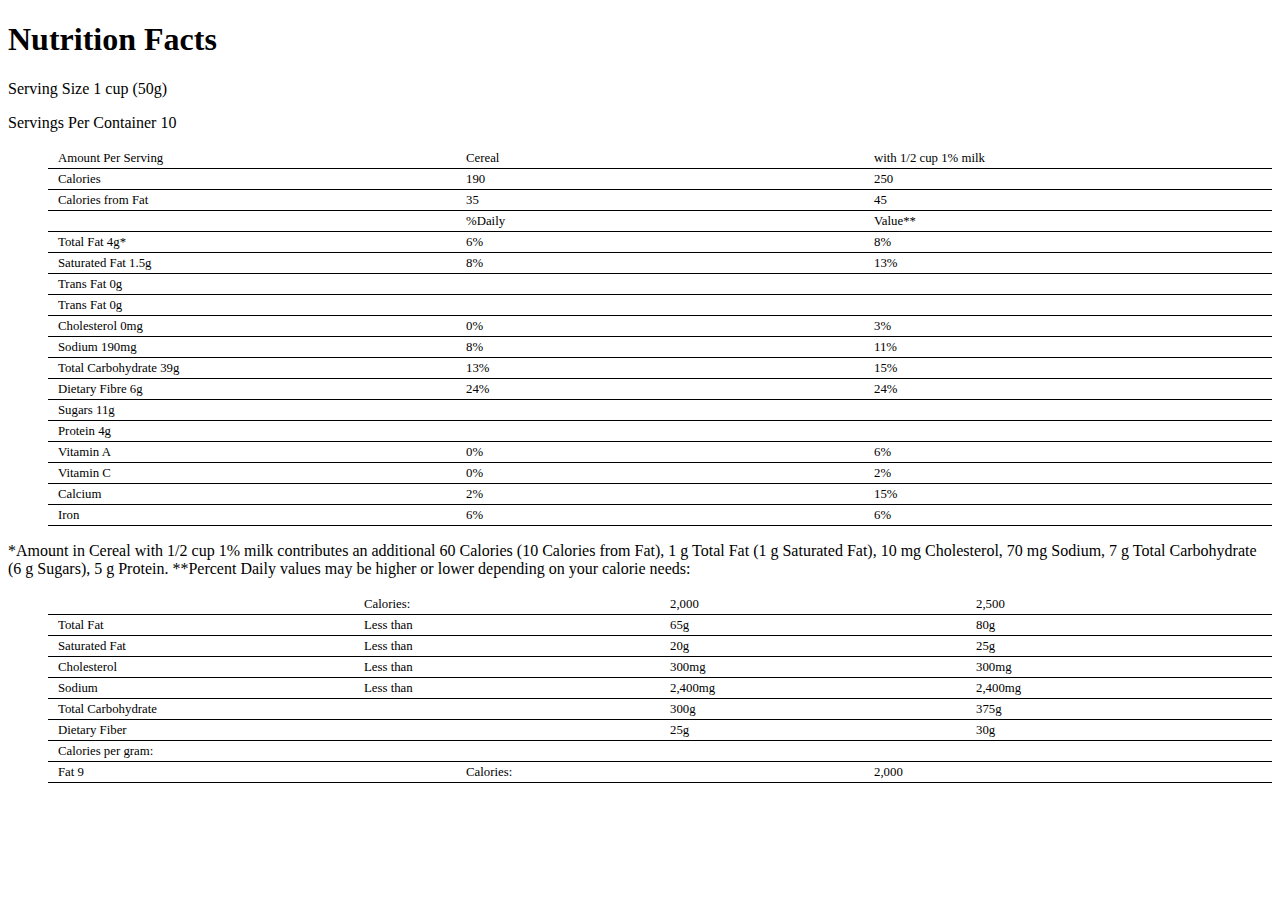
==== intermediate/index.html @ efcc8de0 "table complete css needs more work" ====
<!DOCTYPE html>
<html>
<head>
	<link rel="stylesheet" type="text/css" href="./css/main.css">
	<title>Intermediate exercise</title>
</head>
<body>
	<div id="container">
		<div>
			<h1>Nutrition Facts</h1>
			<p>Serving Size 1 cup (50g)</p>
			<p>Servings Per Container 10</p>
		</div>
		<ul class="row">
				<li>Amount Per Serving</li>
				<li>Cereal</li>
				<li>with 1/2 cup 1% milk</li>
		</ul>
		<ul class="row">
			<li>Calories</li>
			<li>190</li>
			<li>250</li>
		</ul>
		<ul class="row">
			<li>Calories from Fat</li>
			<li>35</li>
			<li>45</li>
		</ul>
		<ul class="row">
			<li></li>
			<li>%Daily</li>
			<li>Value**</li>
		</ul>
		<ul class="row">
			<li>Total Fat 4g*</li>
			<li>6%</li>
			<li>8%</li>
		</ul>
		<ul class="row">
			<li>Saturated Fat 1.5g</li>
			<li>8%</li>
			<li>13%</li>
		</ul>
		<ul class="row">
			<li>Trans Fat 0g</li>
			<li></li>
			<li></li>
		</ul>
		<ul class="row">
			<li>Trans Fat 0g</li>
			<li></li>
			<li></li>
		</ul>
		<ul class="row">
			<li>Cholesterol 0mg</li>
			<li>0%</li>
			<li>3%</li>
		</ul>
		<ul class="row">
			<li>Sodium 190mg</li>
			<li>8%</li>
			<li>11%</li>
		</ul>
		<ul class="row">
			<li>Total Carbohydrate 39g</li>
			<li>13%</li>
			<li>15%</li>
		</ul>
		<ul class="row">
			<li>Dietary Fibre 6g</li>
			<li>24%</li>
			<li>24%</li>
		</ul>
		<ul class="row">
			<li>Sugars 11g</li>
			<li></li>
			<li></li>
		</ul>
		<ul class="row">
			<li>Protein 4g</li>
			<li></li>
			<li></li>
		</ul>
		<ul class="row">
			<li>Vitamin A</li>
			<li>0%</li>
			<li>6%</li>
		</ul>
		<ul class="row">
			<li>Vitamin C</li>
			<li>0%</li>
			<li>2%</li>
		</ul>
		<ul class="row">
			<li>Calcium</li>
			<li>2%</li>
			<li>15%</li>
		</ul>
		<ul class="row">
			<li>Iron</li>
			<li>6%</li>
			<li>6%</li>
		</ul>
		<p>
			*Amount in Cereal with 1/2 cup 1% milk contributes an additional 60 Calories (10 Calories from Fat), 1 g Total Fat (1 g Saturated Fat), 10 mg Cholesterol, 70 mg Sodium, 7 g Total Carbohydrate (6 g Sugars), 5 g Protein.
			**Percent Daily values may be higher or lower depending on your calorie needs:
		</p>
		<ul class="row">
			<li></li>
			<li>Calories:</li>
			<li>2,000</li>
			<li>2,500</li>
		</ul>
		<ul class="row">
			<li>Total Fat</li>
			<li>Less than</li>
			<li>65g</li>
			<li>80g</li>
		</ul>
		<ul class="row">
			<li>Saturated Fat</li>
			<li>Less than</li>
			<li>20g</li>
			<li>25g</li>
		</ul>
		<ul class="row">
			<li>Cholesterol</li>
			<li>Less than</li>
			<li>300mg</li>
			<li>300mg</li>
		</ul>
		<ul class="row">
			<li>Sodium</li>
			<li>Less than</li>
			<li>2,400mg</li>
			<li>2,400mg</li>
		</ul>
		<ul class="row">
			<li>Total Carbohydrate</li>
			<li></li>
			<li>300g</li>
			<li>375g</li>
		</ul>
		<ul class="row">
			<li>Dietary Fiber</li>
			<li></li>
			<li>25g</li>
			<li>30g</li>
		</ul>
		<ul class="row">
			<li>Calories per gram:</li>
			<li></li>
			<li></li>
			<li></li>
		</ul>
		<ul class="row">
			<li>Fat 9  </li>
			<li>Calories:</li>
			<li>2,000</li>
		</ul>
	</div>
</body>
</html>
---- intermediate/css/main.css ----
.container {
	display: flex;
	flex-direction: column;
}

.row {
	list-style: none;
	display: flex;
	flex: 1;
	flex-wrap: wrap;
	line-height: 0;
	margin: 0;
}

.row li {
	flex: 1;
	padding: 10px;
	border-bottom: 1px solid black;
	font-size: 0.8em
}
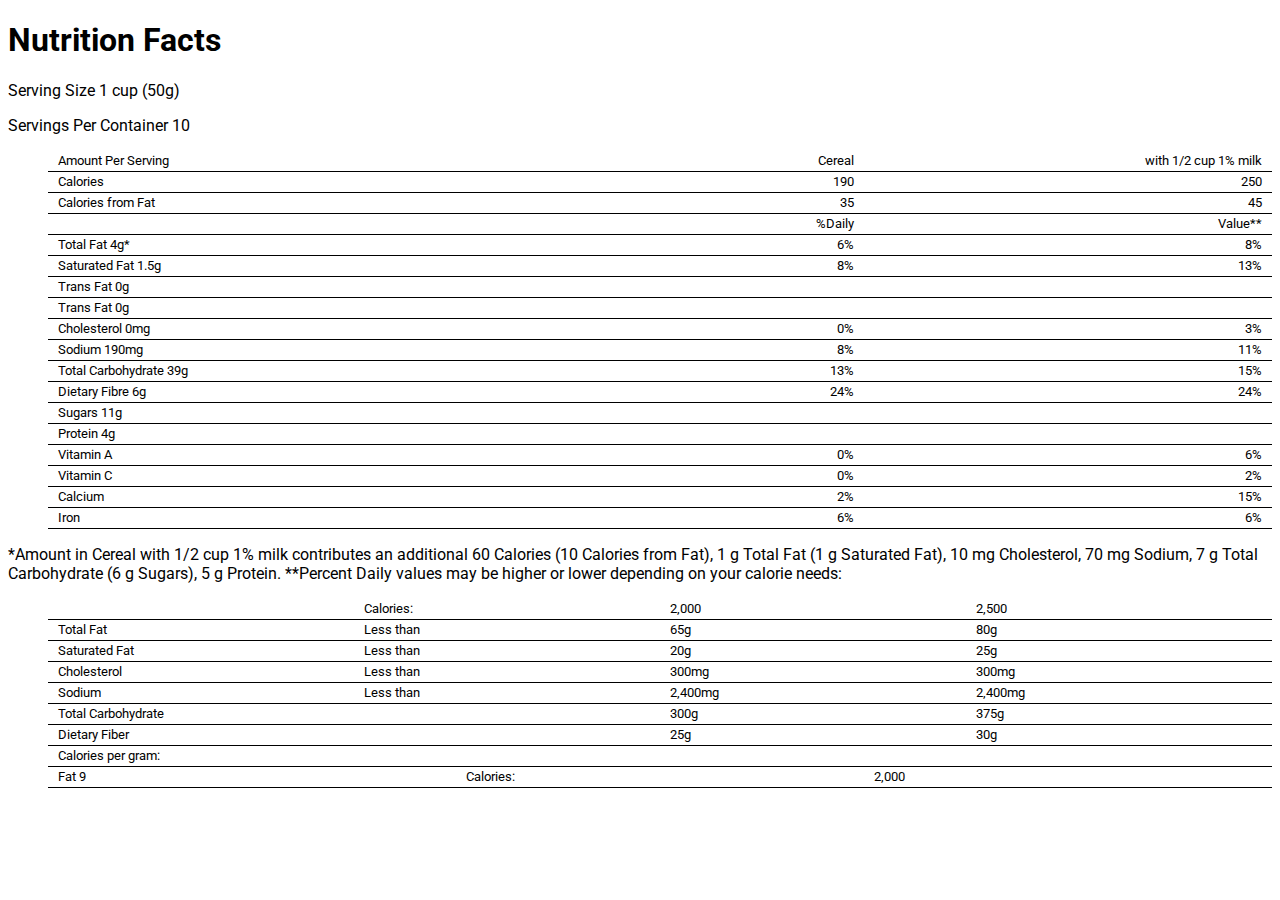
==== commit edf3d16b: "corrected columns" ====
--- a/intermediate/index.html
+++ b/intermediate/index.html
@@ -2,6 +2,7 @@
 <html>
 <head>
 	<link rel="stylesheet" type="text/css" href="./css/main.css">
+	<link href="https://fonts.googleapis.com/css?family=Roboto&display=swap" rel="stylesheet">
 	<title>Intermediate exercise</title>
 </head>
 <body>
@@ -12,94 +13,94 @@
 			<p>Servings Per Container 10</p>
 		</div>
 		<ul class="row">
-				<li>Amount Per Serving</li>
-				<li>Cereal</li>
-				<li>with 1/2 cup 1% milk</li>
+				<li class="column-1">Amount Per Serving</li>
+				<li class="column-2">Cereal</li>
+				<li class="column-3">with 1/2 cup 1% milk</li>
 		</ul>
 		<ul class="row">
-			<li>Calories</li>
-			<li>190</li>
-			<li>250</li>
+			<li class="column-1">Calories</li>
+			<li class="column-2">190</li>
+			<li class="column-3">250</li>
 		</ul>
 		<ul class="row">
-			<li>Calories from Fat</li>
-			<li>35</li>
-			<li>45</li>
+			<li class="column-1">Calories from Fat</li>
+			<li class="column-2">35</li>
+			<li class="column-3">45</li>
 		</ul>
 		<ul class="row">
-			<li></li>
-			<li>%Daily</li>
-			<li>Value**</li>
+			<li class="column-1"></li>
+			<li class="column-2">%Daily</li>
+			<li class="column-3">Value**</li>
 		</ul>
 		<ul class="row">
-			<li>Total Fat 4g*</li>
-			<li>6%</li>
-			<li>8%</li>
+			<li class="column-1">Total Fat 4g*</li>
+			<li class="column-2">6%</li>
+			<li class="column-3">8%</li>
 		</ul>
 		<ul class="row">
-			<li>Saturated Fat 1.5g</li>
-			<li>8%</li>
-			<li>13%</li>
+			<li class="column-1">Saturated Fat 1.5g</li>
+			<li class="column-2">8%</li>
+			<li class="column-3">13%</li>
 		</ul>
 		<ul class="row">
-			<li>Trans Fat 0g</li>
-			<li></li>
-			<li></li>
+			<li class="column-1">Trans Fat 0g</li>
+			<li class="column-2"></li>
+			<li class="column-3"></li>
 		</ul>
 		<ul class="row">
-			<li>Trans Fat 0g</li>
-			<li></li>
-			<li></li>
+			<li class="column-1">Trans Fat 0g</li>
+			<li class="column-2"></li>
+			<li class="column-3"></li>
 		</ul>
 		<ul class="row">
-			<li>Cholesterol 0mg</li>
-			<li>0%</li>
-			<li>3%</li>
+			<li class="column-1">Cholesterol 0mg</li>
+			<li class="column-2">0%</li>
+			<li class="column-3">3%</li>
 		</ul>
 		<ul class="row">
-			<li>Sodium 190mg</li>
-			<li>8%</li>
-			<li>11%</li>
+			<li class="column-1">Sodium 190mg</li>
+			<li class="column-2">8%</li>
+			<li class="column-3">11%</li>
 		</ul>
 		<ul class="row">
-			<li>Total Carbohydrate 39g</li>
-			<li>13%</li>
-			<li>15%</li>
+			<li class="column-1">Total Carbohydrate 39g</li>
+			<li class="column-2">13%</li>
+			<li class="column-3">15%</li>
 		</ul>
 		<ul class="row">
-			<li>Dietary Fibre 6g</li>
-			<li>24%</li>
-			<li>24%</li>
+			<li class="column-1">Dietary Fibre 6g</li>
+			<li class="column-2">24%</li>
+			<li class="column-3">24%</li>
 		</ul>
 		<ul class="row">
-			<li>Sugars 11g</li>
-			<li></li>
-			<li></li>
+			<li class="column-1">Sugars 11g</li>
+			<li class="column-2"></li>
+			<li class="column-3"></li>
 		</ul>
 		<ul class="row">
-			<li>Protein 4g</li>
-			<li></li>
-			<li></li>
+			<li class="column-1">Protein 4g</li>
+			<li class="column-2"></li>
+			<li class="column-3"></li>
 		</ul>
 		<ul class="row">
-			<li>Vitamin A</li>
-			<li>0%</li>
-			<li>6%</li>
+			<li class="column-1">Vitamin A</li>
+			<li class="column-2">0%</li>
+			<li class="column-3">6%</li>
 		</ul>
 		<ul class="row">
-			<li>Vitamin C</li>
-			<li>0%</li>
-			<li>2%</li>
+			<li class="column-1">Vitamin C</li>
+			<li class="column-2">0%</li>
+			<li class="column-3">2%</li>
 		</ul>
 		<ul class="row">
-			<li>Calcium</li>
-			<li>2%</li>
-			<li>15%</li>
+			<li class="column-1">Calcium</li>
+			<li class="column-2">2%</li>
+			<li class="column-3">15%</li>
 		</ul>
 		<ul class="row">
-			<li>Iron</li>
-			<li>6%</li>
-			<li>6%</li>
+			<li class="column-1">Iron</li>
+			<li class="column-2">6%</li>
+			<li class="column-3">6%</li>
 		</ul>
 		<p>
 			*Amount in Cereal with 1/2 cup 1% milk contributes an additional 60 Calories (10 Calories from Fat), 1 g Total Fat (1 g Saturated Fat), 10 mg Cholesterol, 70 mg Sodium, 7 g Total Carbohydrate (6 g Sugars), 5 g Protein.
--- a/intermediate/css/main.css
+++ b/intermediate/css/main.css
@@ -1,6 +1,9 @@
+:root {
+	font-family: 'Roboto', sans-serif;
+}
+
 .container {
 	display: flex;
-	flex-direction: column;
 }
 
 .row {
@@ -19,3 +22,20 @@
 	font-size: 0.8em
 }
 
+.column-1 {
+	display: flex;
+	justify-content: flex-start;
+}
+
+.column-2 {
+	display: flex;
+	justify-content: flex-end;
+	flex-flow: wrap;
+}
+
+.column-3 {
+	display: flex;
+	justify-content: flex-end;
+	flex-flow: wrap;
+}
+
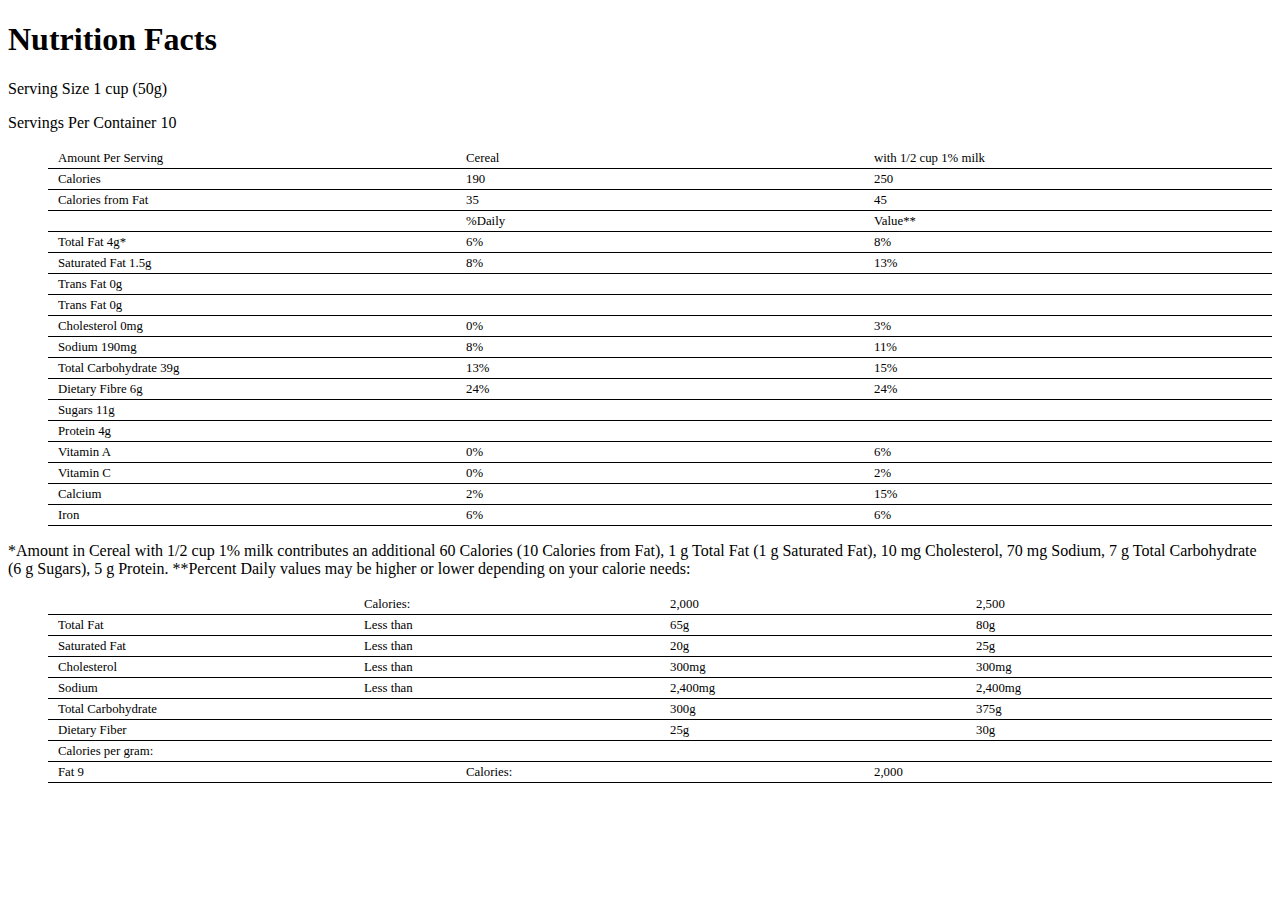
==== commit 3ac8de43: "try out" ====
--- a/intermediate/index.html
+++ b/intermediate/index.html
@@ -2,7 +2,6 @@
 <html>
 <head>
 	<link rel="stylesheet" type="text/css" href="./css/main.css">
-	<link href="https://fonts.googleapis.com/css?family=Roboto&display=swap" rel="stylesheet">
 	<title>Intermediate exercise</title>
 </head>
 <body>
@@ -13,94 +12,94 @@
 			<p>Servings Per Container 10</p>
 		</div>
 		<ul class="row">
-				<li class="column-1">Amount Per Serving</li>
-				<li class="column-2">Cereal</li>
-				<li class="column-3">with 1/2 cup 1% milk</li>
+				<li>Amount Per Serving</li>
+				<li>Cereal</li>
+				<li>with 1/2 cup 1% milk</li>
 		</ul>
 		<ul class="row">
-			<li class="column-1">Calories</li>
-			<li class="column-2">190</li>
-			<li class="column-3">250</li>
+			<li>Calories</li>
+			<li>190</li>
+			<li>250</li>
 		</ul>
 		<ul class="row">
-			<li class="column-1">Calories from Fat</li>
-			<li class="column-2">35</li>
-			<li class="column-3">45</li>
+			<li>Calories from Fat</li>
+			<li>35</li>
+			<li>45</li>
 		</ul>
 		<ul class="row">
-			<li class="column-1"></li>
-			<li class="column-2">%Daily</li>
-			<li class="column-3">Value**</li>
+			<li></li>
+			<li>%Daily</li>
+			<li>Value**</li>
 		</ul>
 		<ul class="row">
-			<li class="column-1">Total Fat 4g*</li>
-			<li class="column-2">6%</li>
-			<li class="column-3">8%</li>
+			<li>Total Fat 4g*</li>
+			<li>6%</li>
+			<li>8%</li>
 		</ul>
 		<ul class="row">
-			<li class="column-1">Saturated Fat 1.5g</li>
-			<li class="column-2">8%</li>
-			<li class="column-3">13%</li>
+			<li>Saturated Fat 1.5g</li>
+			<li>8%</li>
+			<li>13%</li>
 		</ul>
 		<ul class="row">
-			<li class="column-1">Trans Fat 0g</li>
-			<li class="column-2"></li>
-			<li class="column-3"></li>
+			<li>Trans Fat 0g</li>
+			<li></li>
+			<li></li>
 		</ul>
 		<ul class="row">
-			<li class="column-1">Trans Fat 0g</li>
-			<li class="column-2"></li>
-			<li class="column-3"></li>
+			<li>Trans Fat 0g</li>
+			<li></li>
+			<li></li>
 		</ul>
 		<ul class="row">
-			<li class="column-1">Cholesterol 0mg</li>
-			<li class="column-2">0%</li>
-			<li class="column-3">3%</li>
+			<li>Cholesterol 0mg</li>
+			<li>0%</li>
+			<li>3%</li>
 		</ul>
 		<ul class="row">
-			<li class="column-1">Sodium 190mg</li>
-			<li class="column-2">8%</li>
-			<li class="column-3">11%</li>
+			<li>Sodium 190mg</li>
+			<li>8%</li>
+			<li>11%</li>
 		</ul>
 		<ul class="row">
-			<li class="column-1">Total Carbohydrate 39g</li>
-			<li class="column-2">13%</li>
-			<li class="column-3">15%</li>
+			<li>Total Carbohydrate 39g</li>
+			<li>13%</li>
+			<li>15%</li>
 		</ul>
 		<ul class="row">
-			<li class="column-1">Dietary Fibre 6g</li>
-			<li class="column-2">24%</li>
-			<li class="column-3">24%</li>
+			<li>Dietary Fibre 6g</li>
+			<li>24%</li>
+			<li>24%</li>
 		</ul>
 		<ul class="row">
-			<li class="column-1">Sugars 11g</li>
-			<li class="column-2"></li>
-			<li class="column-3"></li>
+			<li>Sugars 11g</li>
+			<li></li>
+			<li></li>
 		</ul>
 		<ul class="row">
-			<li class="column-1">Protein 4g</li>
-			<li class="column-2"></li>
-			<li class="column-3"></li>
+			<li>Protein 4g</li>
+			<li></li>
+			<li></li>
 		</ul>
 		<ul class="row">
-			<li class="column-1">Vitamin A</li>
-			<li class="column-2">0%</li>
-			<li class="column-3">6%</li>
+			<li>Vitamin A</li>
+			<li>0%</li>
+			<li>6%</li>
 		</ul>
 		<ul class="row">
-			<li class="column-1">Vitamin C</li>
-			<li class="column-2">0%</li>
-			<li class="column-3">2%</li>
+			<li>Vitamin C</li>
+			<li>0%</li>
+			<li>2%</li>
 		</ul>
 		<ul class="row">
-			<li class="column-1">Calcium</li>
-			<li class="column-2">2%</li>
-			<li class="column-3">15%</li>
+			<li>Calcium</li>
+			<li>2%</li>
+			<li>15%</li>
 		</ul>
 		<ul class="row">
-			<li class="column-1">Iron</li>
-			<li class="column-2">6%</li>
-			<li class="column-3">6%</li>
+			<li>Iron</li>
+			<li>6%</li>
+			<li>6%</li>
 		</ul>
 		<p>
 			*Amount in Cereal with 1/2 cup 1% milk contributes an additional 60 Calories (10 Calories from Fat), 1 g Total Fat (1 g Saturated Fat), 10 mg Cholesterol, 70 mg Sodium, 7 g Total Carbohydrate (6 g Sugars), 5 g Protein.
--- a/intermediate/css/main.css
+++ b/intermediate/css/main.css
@@ -1,9 +1,6 @@
-:root {
-	font-family: 'Roboto', sans-serif;
-}
-
 .container {
 	display: flex;
+	flex-direction: column;
 }
 
 .row {
@@ -22,20 +19,3 @@
 	font-size: 0.8em
 }
 
-.column-1 {
-	display: flex;
-	justify-content: flex-start;
-}
-
-.column-2 {
-	display: flex;
-	justify-content: flex-end;
-	flex-flow: wrap;
-}
-
-.column-3 {
-	display: flex;
-	justify-content: flex-end;
-	flex-flow: wrap;
-}
-
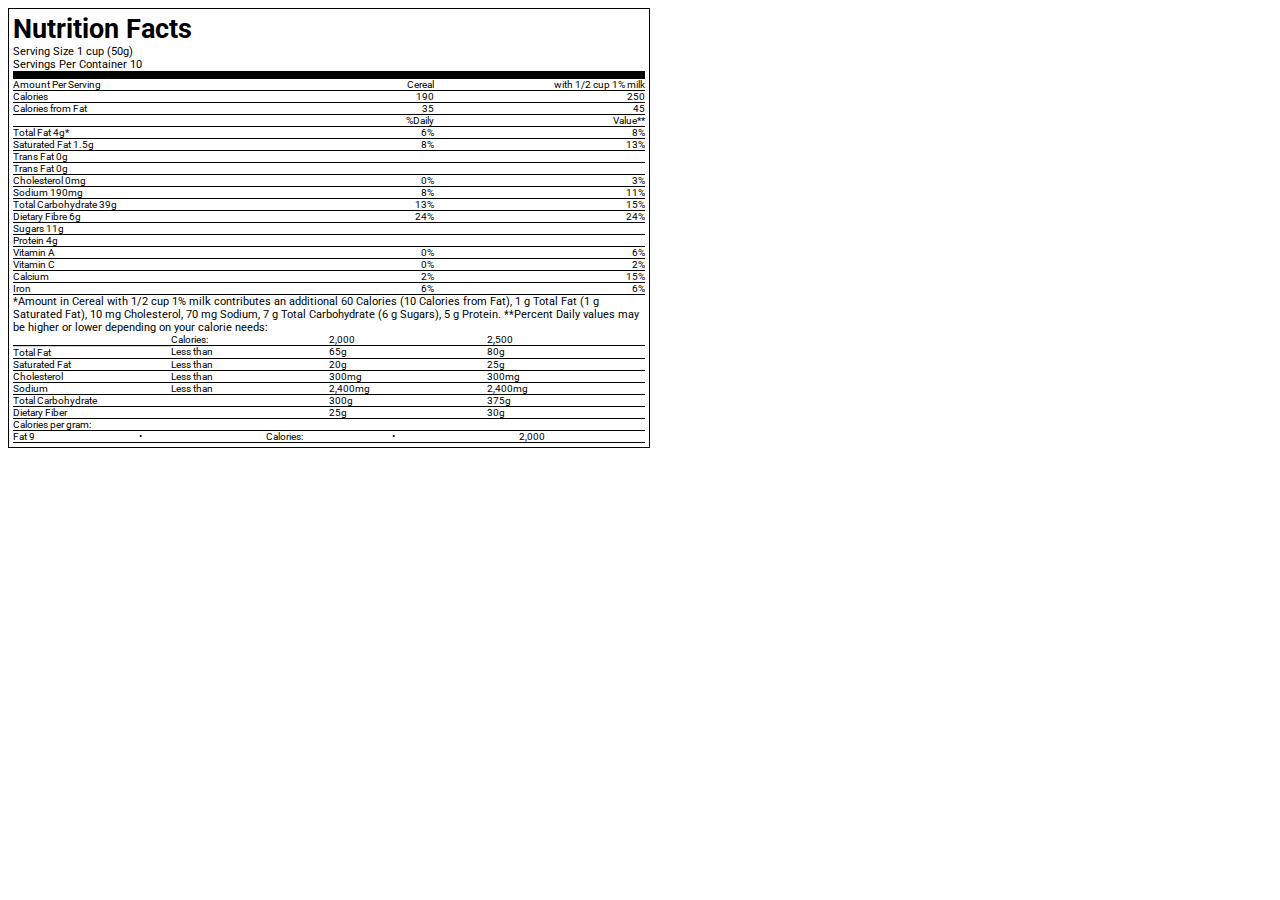
==== commit d9eb1daf: "more css magic" ====
--- a/intermediate/index.html
+++ b/intermediate/index.html
@@ -2,104 +2,105 @@
 <html>
 <head>
 	<link rel="stylesheet" type="text/css" href="./css/main.css">
+	<link href="https://fonts.googleapis.com/css?family=Roboto&display=swap" rel="stylesheet">
 	<title>Intermediate exercise</title>
 </head>
 <body>
-	<div id="container">
+	<div class="container">
 		<div>
 			<h1>Nutrition Facts</h1>
 			<p>Serving Size 1 cup (50g)</p>
-			<p>Servings Per Container 10</p>
+			<p class="under-line">Servings Per Container 10</p>
 		</div>
 		<ul class="row">
-				<li>Amount Per Serving</li>
-				<li>Cereal</li>
-				<li>with 1/2 cup 1% milk</li>
+				<li class="column-1">Amount Per Serving</li>
+				<li class="column-2">Cereal</li>
+				<li class="column-3">with 1/2 cup 1% milk</li>
 		</ul>
 		<ul class="row">
-			<li>Calories</li>
-			<li>190</li>
-			<li>250</li>
+			<li class="column-1" id="bold">Calories</li>
+			<li class="column-2">190</li>
+			<li class="column-3">250</li>
 		</ul>
 		<ul class="row">
-			<li>Calories from Fat</li>
-			<li>35</li>
-			<li>45</li>
+			<li class="column-1">Calories from Fat</li>
+			<li class="column-2">35</li>
+			<li class="column-3">45</li>
 		</ul>
 		<ul class="row">
-			<li></li>
-			<li>%Daily</li>
-			<li>Value**</li>
+			<li class="column-1"></li>
+			<li class="column-2">%Daily</li>
+			<li class="column-3">Value**</li>
 		</ul>
 		<ul class="row">
-			<li>Total Fat 4g*</li>
-			<li>6%</li>
-			<li>8%</li>
+			<li class="column-1">Total Fat 4g*</li>
+			<li class="column-2">6%</li>
+			<li class="column-3">8%</li>
 		</ul>
 		<ul class="row">
-			<li>Saturated Fat 1.5g</li>
-			<li>8%</li>
-			<li>13%</li>
+			<li class="column-1">Saturated Fat 1.5g</li>
+			<li class="column-2">8%</li>
+			<li class="column-3">13%</li>
 		</ul>
 		<ul class="row">
-			<li>Trans Fat 0g</li>
-			<li></li>
+			<li class="column-1">Trans Fat 0g</li>
+			<li class="column-2"></li>
+			<li class="column-3"></li>
+		</ul>
+		<ul class="row">
+			<li class="column-1">Trans Fat 0g</li>
+			<li class="column-2"></li>
+			<li class="column-3"></li>
+		</ul>
+		<ul class="row">
+			<li class="column-1">Cholesterol 0mg</li>
+			<li class="column-2">0%</li>
+			<li class="column-3">3%</li>
+		</ul>
+		<ul class="row">
+			<li class="column-1">Sodium 190mg</li>
+			<li class="column-2">8%</li>
+			<li class="column-3">11%</li>
+		</ul>
+		<ul class="row">
+			<li class="column-1">Total Carbohydrate 39g</li>
+			<li class="column-2">13%</li>
+			<li class="column-3">15%</li>
+		</ul>
+		<ul class="row">
+			<li class="column-1">Dietary Fibre 6g</li>
+			<li class="column-2">24%</li>
+			<li class="column-3">24%</li>
+		</ul>
+		<ul class="row">
+			<li class="column-1">Sugars 11g</li>
+			<li class="column-2"></li>
+			<li class="column-3"></li>
+		</ul>
+		<ul class="row">
+			<li class="column-1">Protein 4g</li>
+			<li class="column-2"></li>
 			<li></li>
 		</ul>
 		<ul class="row">
-			<li>Trans Fat 0g</li>
-			<li></li>
-			<li></li>
+			<li class="column-1">Vitamin A</li>
+			<li class="column-2">0%</li>
+			<li class="column-3">6%</li>
 		</ul>
 		<ul class="row">
-			<li>Cholesterol 0mg</li>
-			<li>0%</li>
-			<li>3%</li>
+			<li class="column-1">Vitamin C</li>
+			<li class="column-2">0%</li>
+			<li class="column-3">2%</li>
 		</ul>
 		<ul class="row">
-			<li>Sodium 190mg</li>
-			<li>8%</li>
-			<li>11%</li>
+			<li class="column-1">Calcium</li>
+			<li class="column-2">2%</li>
+			<li class="column-3">15%</li>
 		</ul>
 		<ul class="row">
-			<li>Total Carbohydrate 39g</li>
-			<li>13%</li>
-			<li>15%</li>
-		</ul>
-		<ul class="row">
-			<li>Dietary Fibre 6g</li>
-			<li>24%</li>
-			<li>24%</li>
-		</ul>
-		<ul class="row">
-			<li>Sugars 11g</li>
-			<li></li>
-			<li></li>
-		</ul>
-		<ul class="row">
-			<li>Protein 4g</li>
-			<li></li>
-			<li></li>
-		</ul>
-		<ul class="row">
-			<li>Vitamin A</li>
-			<li>0%</li>
-			<li>6%</li>
-		</ul>
-		<ul class="row">
-			<li>Vitamin C</li>
-			<li>0%</li>
-			<li>2%</li>
-		</ul>
-		<ul class="row">
-			<li>Calcium</li>
-			<li>2%</li>
-			<li>15%</li>
-		</ul>
-		<ul class="row">
-			<li>Iron</li>
-			<li>6%</li>
-			<li>6%</li>
+			<li class="column-1">Iron</li>
+			<li class="column-2">6%</li>
+			<li class="column-3">6%</li>
 		</ul>
 		<p>
 			*Amount in Cereal with 1/2 cup 1% milk contributes an additional 60 Calories (10 Calories from Fat), 1 g Total Fat (1 g Saturated Fat), 10 mg Cholesterol, 70 mg Sodium, 7 g Total Carbohydrate (6 g Sugars), 5 g Protein.
@@ -112,10 +113,10 @@
 			<li>2,500</li>
 		</ul>
 		<ul class="row">
-			<li>Total Fat</li>
-			<li>Less than</li>
-			<li>65g</li>
-			<li>80g</li>
+			<li class="top-line">Total Fat</li>
+			<li class="naked-table">Less than</li>
+			<li class="naked-table">65g</li>
+			<li class="naked-table">80g</li>
 		</ul>
 		<ul class="row">
 			<li>Saturated Fat</li>
@@ -154,8 +155,10 @@
 			<li></li>
 		</ul>
 		<ul class="row">
-			<li>Fat 9  </li>
+			<li>Fat 9</li>
+			<li>&#x2022;</li>
 			<li>Calories:</li>
+			<li>&#x2022;</li>
 			<li>2,000</li>
 		</ul>
 	</div>
--- a/intermediate/css/main.css
+++ b/intermediate/css/main.css
@@ -1,21 +1,67 @@
+:root {
+	font-family: 'Roboto', sans-serif;
+}
+
 .container {
-	display: flex;
-	flex-direction: column;
+	width: 50%;
+	border: 1px solid;
+	padding: 4px;
+}
+
+p {
+	font-size: 0.7em;
+	margin: 0;
+	padding: 0;
+}
+
+h1 {
+	margin: 0;
+	padding: 0;
+	font-size: 1.7em;
+}
+
+
+.under-line {
+	border-bottom: 0.8em solid;
 }
 
 .row {
 	list-style: none;
 	display: flex;
 	flex: 1;
-	flex-wrap: wrap;
-	line-height: 0;
 	margin: 0;
+	padding: 0;
 }
 
 .row li {
 	flex: 1;
-	padding: 10px;
+	padding: 0;
 	border-bottom: 1px solid black;
-	font-size: 0.8em
+	font-size: 0.6em;
 }
 
+.top-line {
+	border-top: solid 1px lightgrey;
+}
+
+.naked-table {
+	border: 0 0 0 0;
+}
+
+.column-1 {
+	display: flex;
+	justify-content: flex-start;
+}
+
+.column-2 {
+	display: flex;
+	justify-content: flex-end;
+	flex-flow: wrap;
+}
+
+.column-3 {
+	display: flex;
+	justify-content: flex-end;
+	flex-flow: wrap;
+}
+
